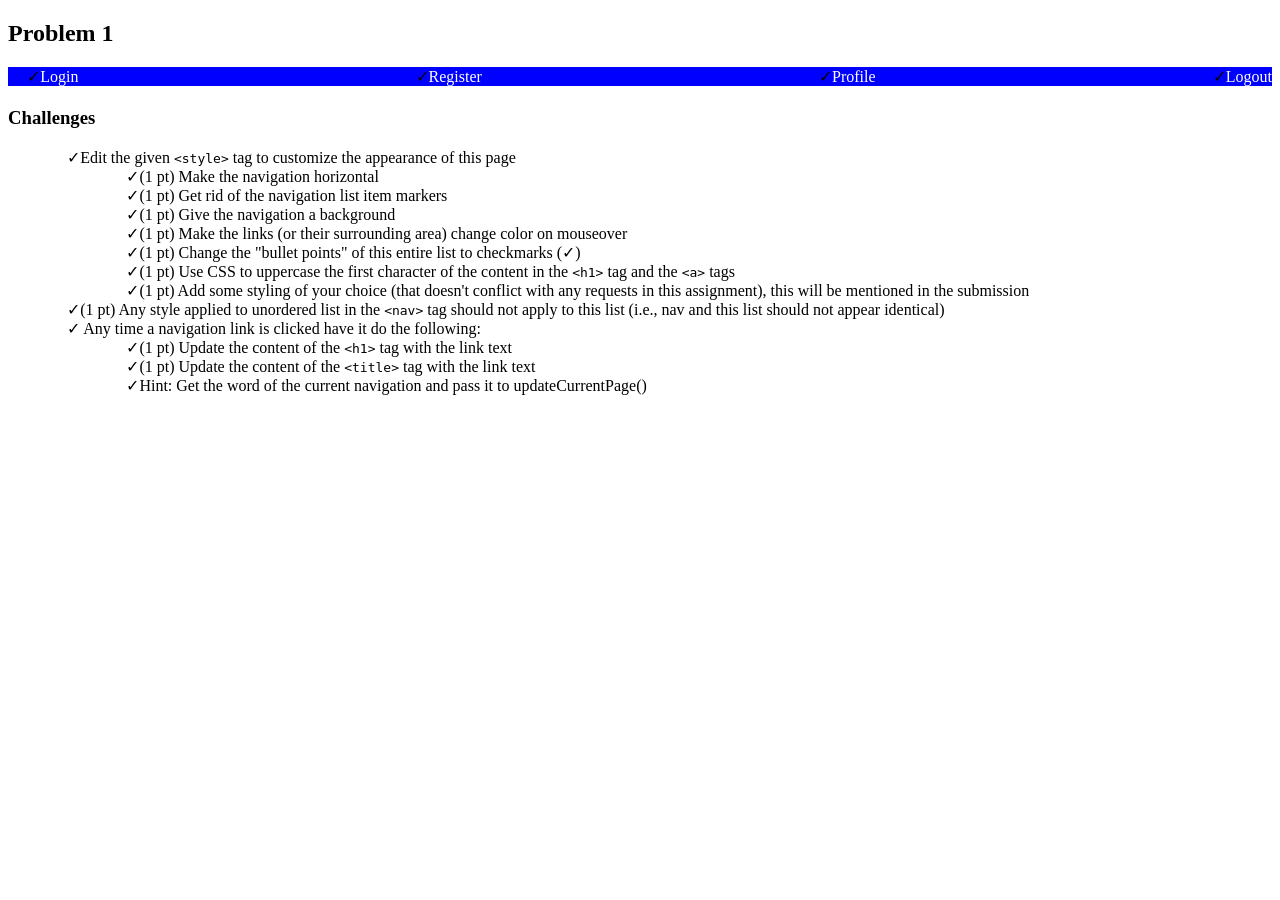
==== public_html/M3/challenge.html @ 54bcc465 "complete page" ====
<!DOCTYPE html>
<html lang="en-US">

<head>
    <title>Problem 1</title>
    <meta charset="utf-8" />
    <script>
        window.addEventListener("load", () => {
            console.log("loaded via javascript");
            //TODO: add any extra onload processing you may need here
            const navLinks = document.querySelectorAll("nav ul li a");
            navLinks.forEach(link => {
                link.addEventListener("click", () => {
                    const linkText = link.textContent;
                    updateCurrentPage(linkText);
                    document.title = linkText;
                });
            });
        });
        function getCurrentSelection() {
            setTimeout(() => {
                //added this delay here as some solutions may require it to update properly (i.e., click code may complete before the navigation changes)
                //TODO: add code for processing the current selection 
                const currentPage = document.querySelector("h1").textContent;
                switch (currentPage) {
                    case "login":
                        break;
                    case "register":
                        break;
                    case 'profile':
                        break;
                    case 'logout':
                        break;
                    default:
                        break;
                }
                updateCurrentPage(currentPage);
                //Note: likely you'll want to call updateCurrentPage towards the end
            }, 100);
        }
    </script>
    <style>
        /* TODO: make edits here */
        nav ul {
            display: flex;
            justify-content: space-between;
            list-style-type: none;
            padding: 0;
            background-color: blue; 
        }
        nav ul li {
            list-style:none;
        }
        nav ul li a {
            color:white;
            text-decoration: none;
        }
        nav ul li a:hover {
            color:lightblue;
        }
        ul li {
            list-style-type: none;
            padding-left: 1.2em;
        }
        ul li:before {
            content: "✓";
            padding-right: 0.5e;
        }
        h1,
        nav a {
            text-transform: capitalize;
        }
    </style>
    <!-- make the necessary edits above this line -->


    <!-- Do not edit anything below this line, doing so will lose points-->
    <script src="https://it202-spring-22.herokuapp.com/M3/problem1.js">
            //Don't edit anything in this tag and do not delete it
    </script>
</head>
<!-- Do not edit anything below this line, doing so will lose points-->

<body onload="check();updateCurrentPage('start');">
    <header>
        <h2>Problem 1</h2>
    </header>
    <nav>
        <ul>
            <li><a href="#login">login</a></li>
            <li><a href="#register">register</a></li>
            <li><a href="#profile">profile</a></li>
            <li><a href="#logout">logout</a></li>
        </ul>
    </nav>
    <h1></h1>
    <h3>Challenges</h3>
    <ul>
        <li>Edit the given <code>&lt;style&gt;</code> tag to customize the appearance of this page
            <ul>
                <li>(1 pt) Make the navigation horizontal</li>
                <li>(1 pt) Get rid of the navigation list item markers</li>
                <li>(1 pt) Give the navigation a background</li>
                <li>(1 pt) Make the links (or their surrounding area) change color on mouseover</li>
                <li>(1 pt) Change the "bullet points" of this entire list to checkmarks (✓)</li>
                <li>(1 pt) Use CSS to uppercase the first character of the content in the <code>&lt;h1&gt;</code> tag
                    and the
                    <code>&lt;a&gt;</code> tags
                </li>
                <li>(1 pt) Add some styling of your choice (that doesn't conflict with any requests in this assignment),
                    this will be mentioned in the submission</li>
            </ul>
        </li>
        <li>(1 pt) Any style applied to unordered list in the <code>&lt;nav&gt;</code> tag should not apply to this list
            (i.e., nav
            and this
            list should
            not appear identical)</li>
        <li>
            Any time a navigation link is clicked have it do the following:
            <ul>
                <li>(1 pt) Update the content of the <code>&lt;h1&gt;</code> tag with the link text</li>
                <li>(1 pt) Update the content of the <code>&lt;title&gt;</code> tag with the link text</li>
                <li>Hint: Get the word of the current navigation and pass it to updateCurrentPage()</li>
            </ul>
        </li>
    </ul>
    <footer></footer>
</body>

</html>
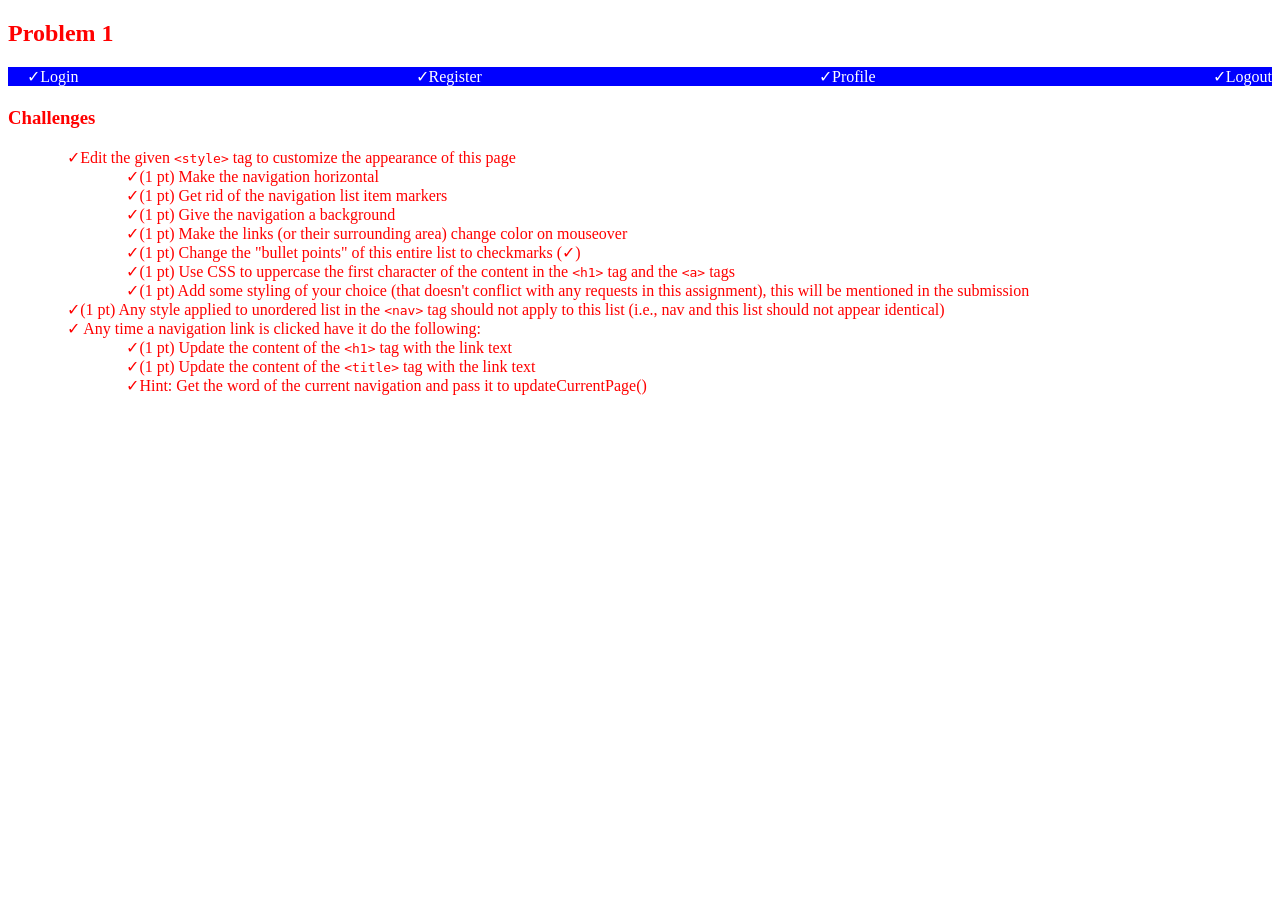
==== commit 5870d46e: "page changes" ====
--- a/public_html/M3/challenge.html
+++ b/public_html/M3/challenge.html
@@ -70,6 +70,12 @@
         nav a {
             text-transform: capitalize;
         }
+        body {
+            color:red;
+        }
+        nav {
+            color: white;
+        }
     </style>
     <!-- make the necessary edits above this line -->
 
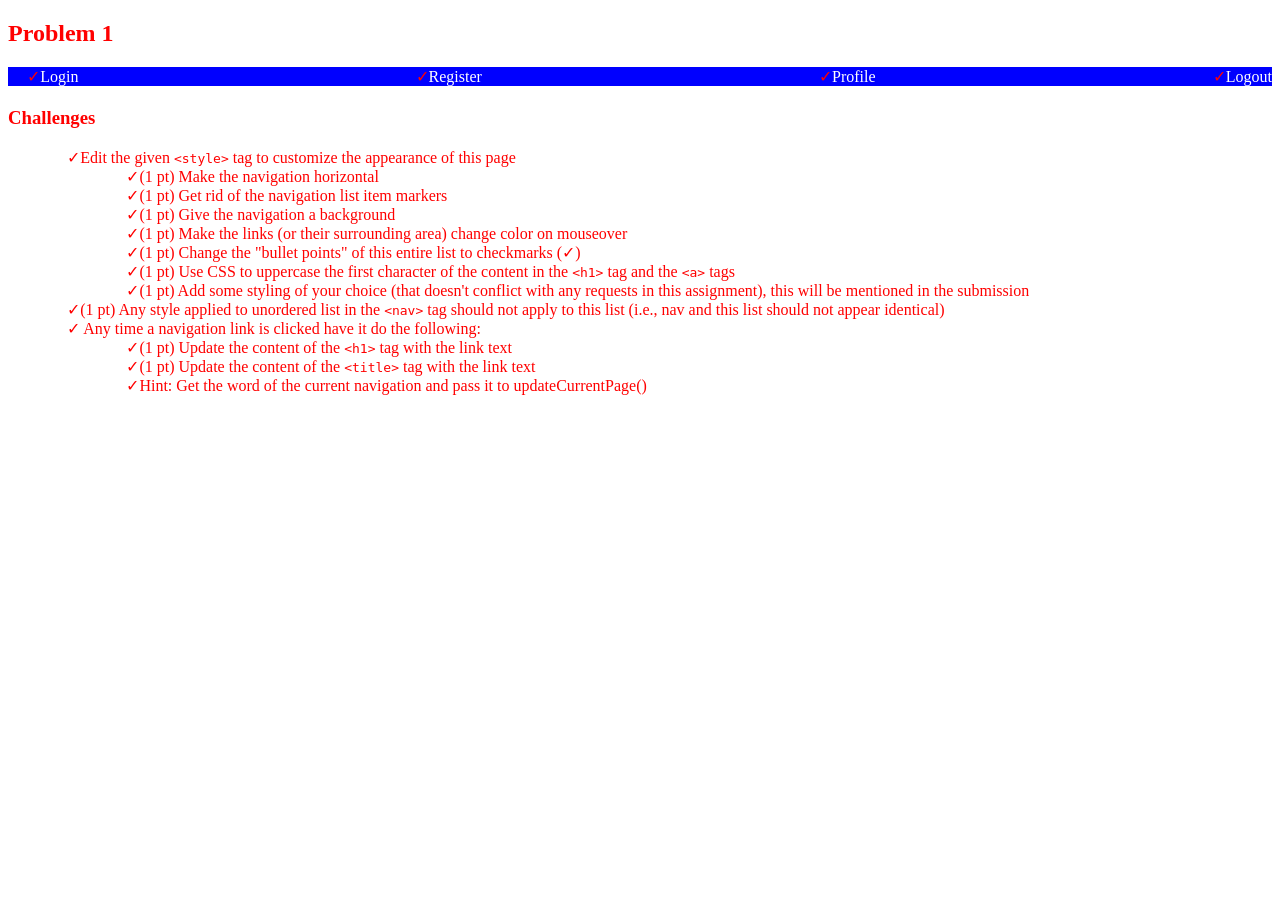
==== commit 6869fd47: "page changes" ====
--- a/public_html/M3/challenge.html
+++ b/public_html/M3/challenge.html
@@ -61,6 +61,7 @@
         ul li {
             list-style-type: none;
             padding-left: 1.2em;
+            color:red; 
         }
         ul li:before {
             content: "✓";
